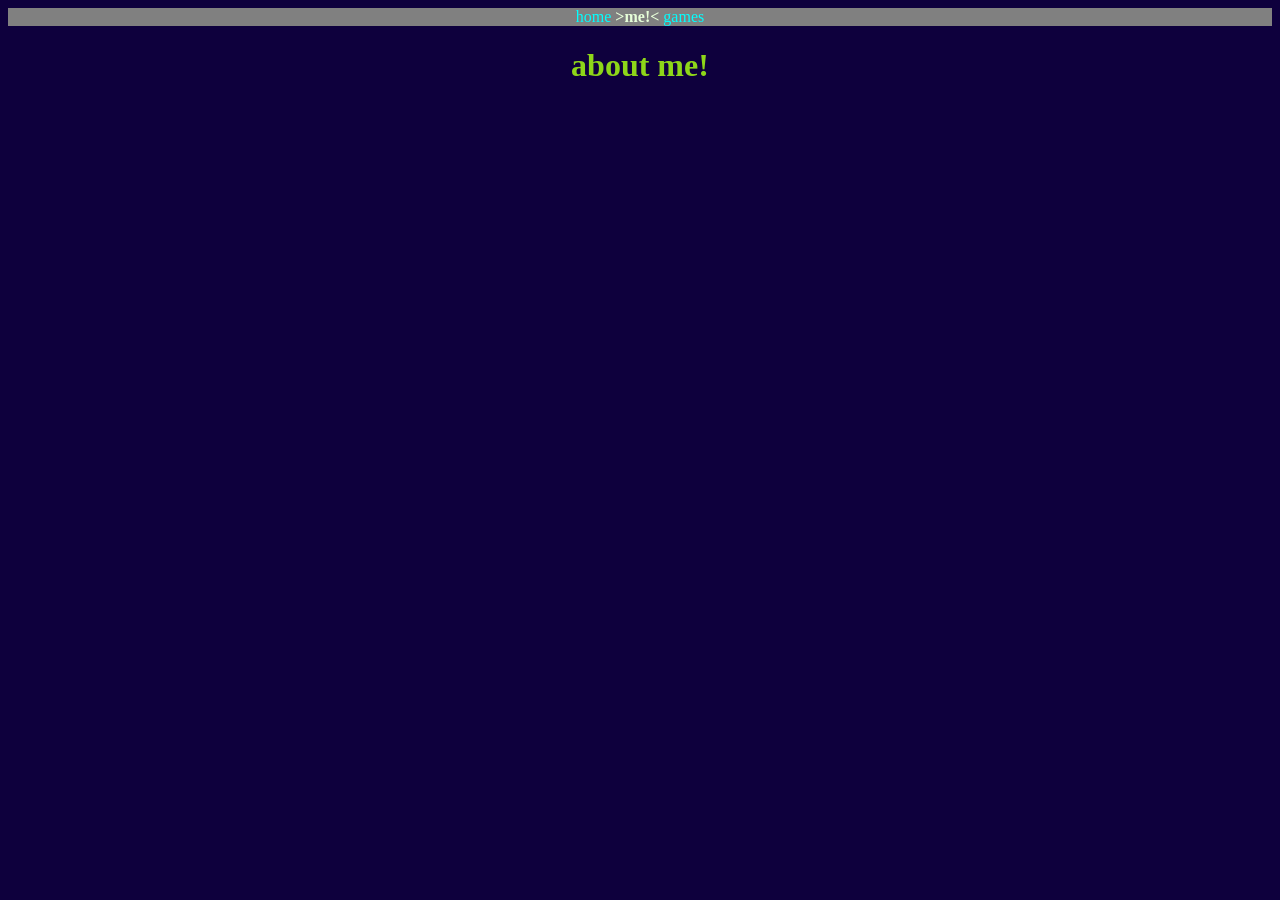
==== me.html @ 55956e9f "more about me" ====
<!DOCTYPE html>
    <head>
        <meta charset="utf-8">
        <meta http-equiv="X-UA-Compatible" content="IE=edge">
        <title>me!</title>
        <meta name="description" content="">
        <meta name="viewport" content="width=device-width, initial-scale=1">
        <link rel="stylesheet" href="style.css">
    </head>
    <body>
        <div class="Header">
            <a href="index.html">home</a>
            <a href="#"><b>&gt;me!&lt;</b></a>
            <a href="#">games</a>
        </div>
        <h1 class="Title">about me!</h1>
    </body>
</html>
---- style.css ----
body {
    background-color: #0E003D;
}

body *{
    color:#E7FFD9;
}

.Header {
    background-color:gray;
    top:0%;
    right:0%;
    left:0%;
    height:8%;
    position:sticky;
    text-align: center;
}

.Header a:hover {
    text-decoration:double rgb(255, 255, 148);
    color: aliceblue;
}

.Header a {
    text-decoration: none;
    color:aqua;
}

.Title {
    color:#8ed619;
    font-family: fantasy;
    text-align: center;
}
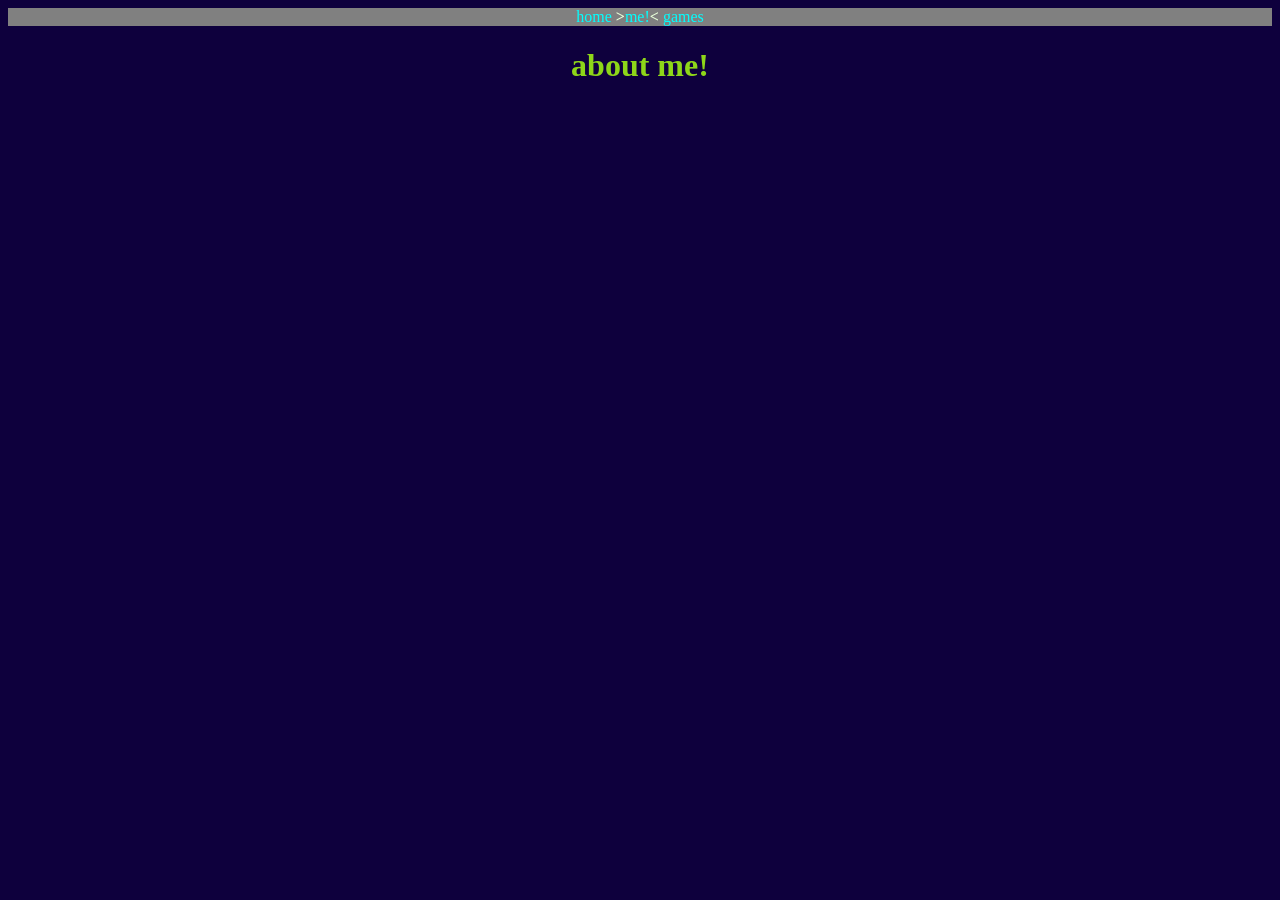
==== commit 381e595d: "probably fixed color on anchor" ====
--- a/me.html
+++ b/me.html
@@ -10,7 +10,7 @@
     <body>
         <div class="Header">
             <a href="index.html">home</a>
-            <a href="#"><b>&gt;me!&lt;</b></a>
+            <a href="#"><b>&gt;</b>me!<b>&lt;</b></a>
             <a href="#">games</a>
         </div>
         <h1 class="Title">about me!</h1>
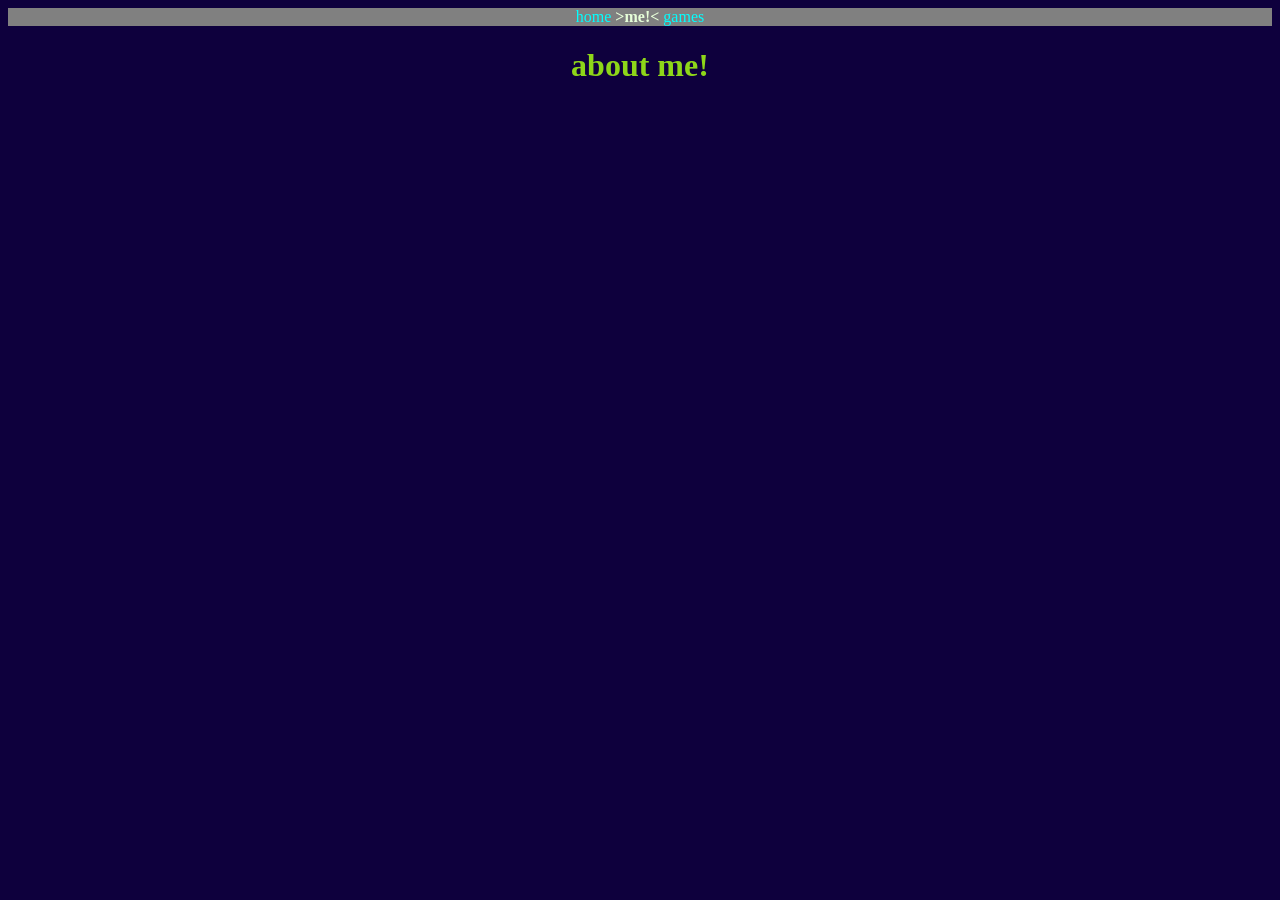
==== commit 693fd2b7: "reverted it because it looked weird" ====
--- a/me.html
+++ b/me.html
@@ -10,7 +10,7 @@
     <body>
         <div class="Header">
             <a href="index.html">home</a>
-            <a href="#"><b>&gt;</b>me!<b>&lt;</b></a>
+            <a href="#"><b>&gt;me!&lt;</b></a>
             <a href="#">games</a>
         </div>
         <h1 class="Title">about me!</h1>
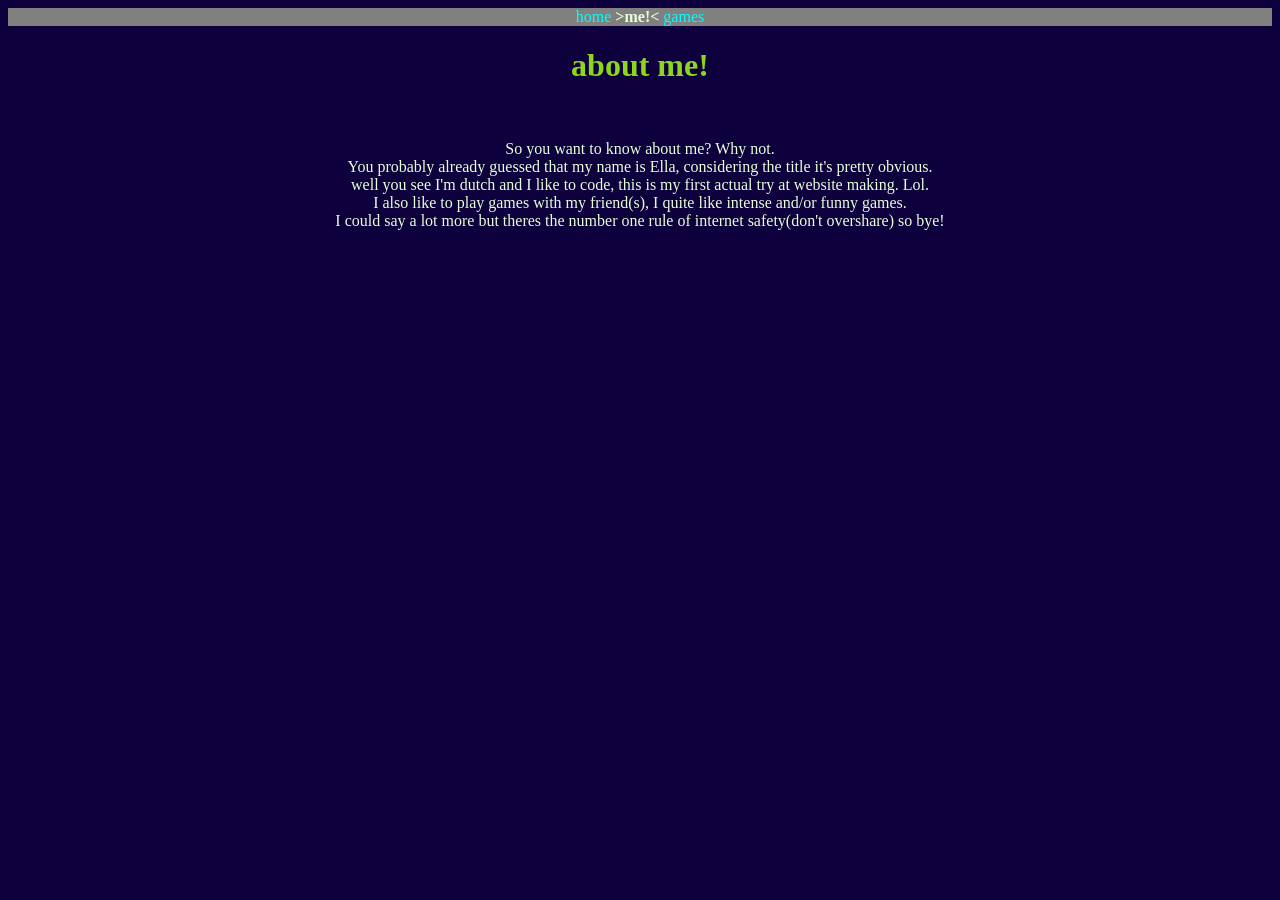
==== commit 75368909: "trimming, centering, and introductions!" ====
--- a/me.html
+++ b/me.html
@@ -1,10 +1,7 @@
 <!DOCTYPE html>
     <head>
         <meta charset="utf-8">
-        <meta http-equiv="X-UA-Compatible" content="IE=edge">
         <title>me!</title>
-        <meta name="description" content="">
-        <meta name="viewport" content="width=device-width, initial-scale=1">
         <link rel="stylesheet" href="style.css">
     </head>
     <body>
@@ -14,5 +11,13 @@
             <a href="#">games</a>
         </div>
         <h1 class="Title">about me!</h1>
+        <br>
+        <p>
+            So you want to know about me? Why not.<br>
+            You probably already guessed that my name is Ella, considering the title it's pretty obvious.<br>
+            well you see I'm dutch and I like to code, this is my first actual try at website making. Lol.<br>
+            I also like to play games with my friend(s), I quite like intense and/or funny games.<br>
+            I could say a lot more but theres the number one rule of internet safety(don't overshare) so bye!
+        </p>
     </body>
 </html>
--- a/style.css
+++ b/style.css
@@ -1,5 +1,6 @@
 body {
     background-color: #0E003D;
+    text-align: center;
 }
 
 body *{
@@ -13,7 +14,6 @@
     left:0%;
     height:8%;
     position:sticky;
-    text-align: center;
 }
 
 .Header a:hover {
@@ -29,5 +29,4 @@
 .Title {
     color:#8ed619;
     font-family: fantasy;
-    text-align: center;
 }
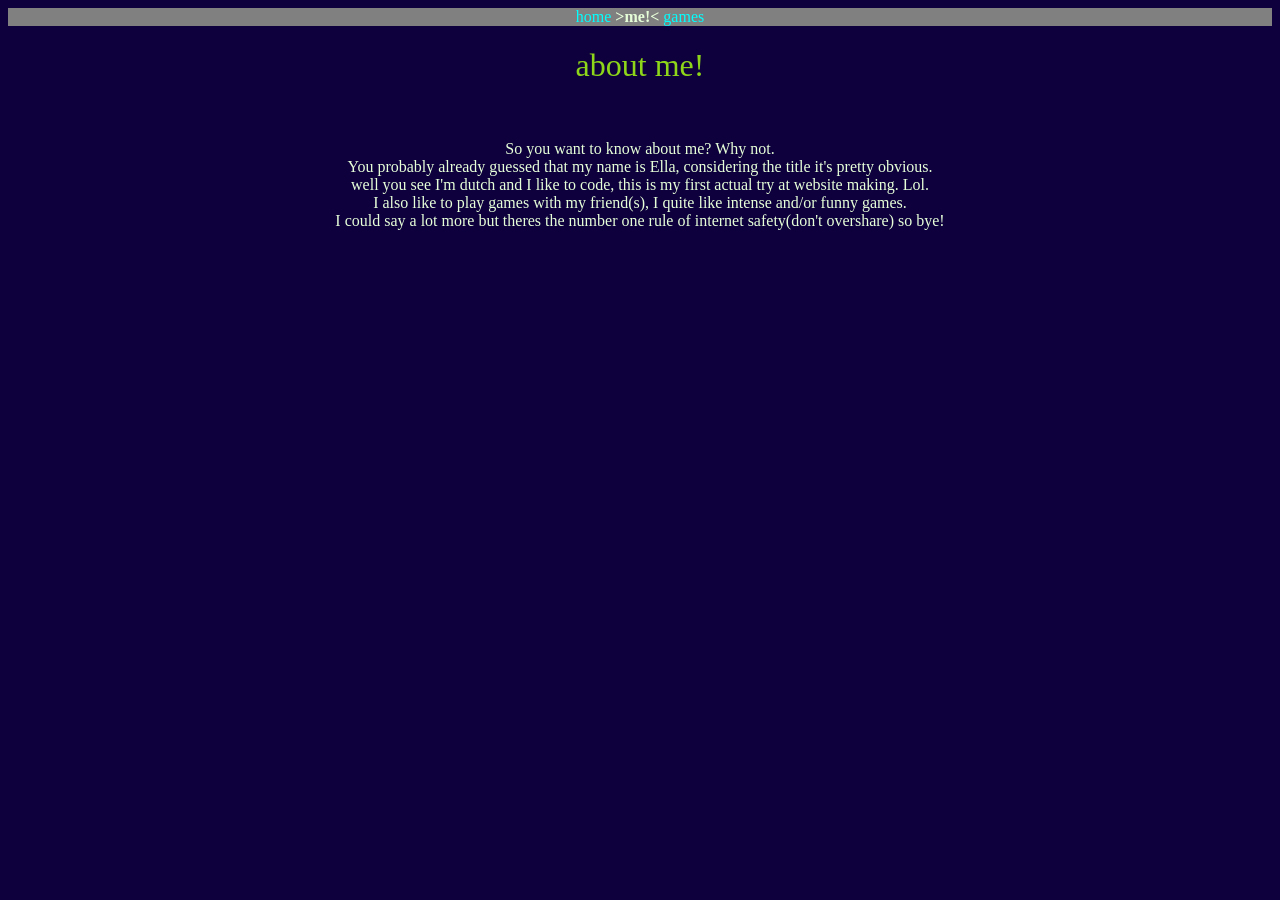
==== commit 0dd93db5: "added games" ====
--- a/me.html
+++ b/me.html
@@ -8,7 +8,7 @@
         <div class="Header">
             <a href="index.html">home</a>
             <a href="#"><b>&gt;me!&lt;</b></a>
-            <a href="#">games</a>
+            <a href="games.html">games</a>
         </div>
         <h1 class="Title">about me!</h1>
         <br>
--- a/style.css
+++ b/style.css
@@ -29,4 +29,5 @@
 .Title {
     color:#8ed619;
     font-family: fantasy;
+    font-weight:normal;
 }
